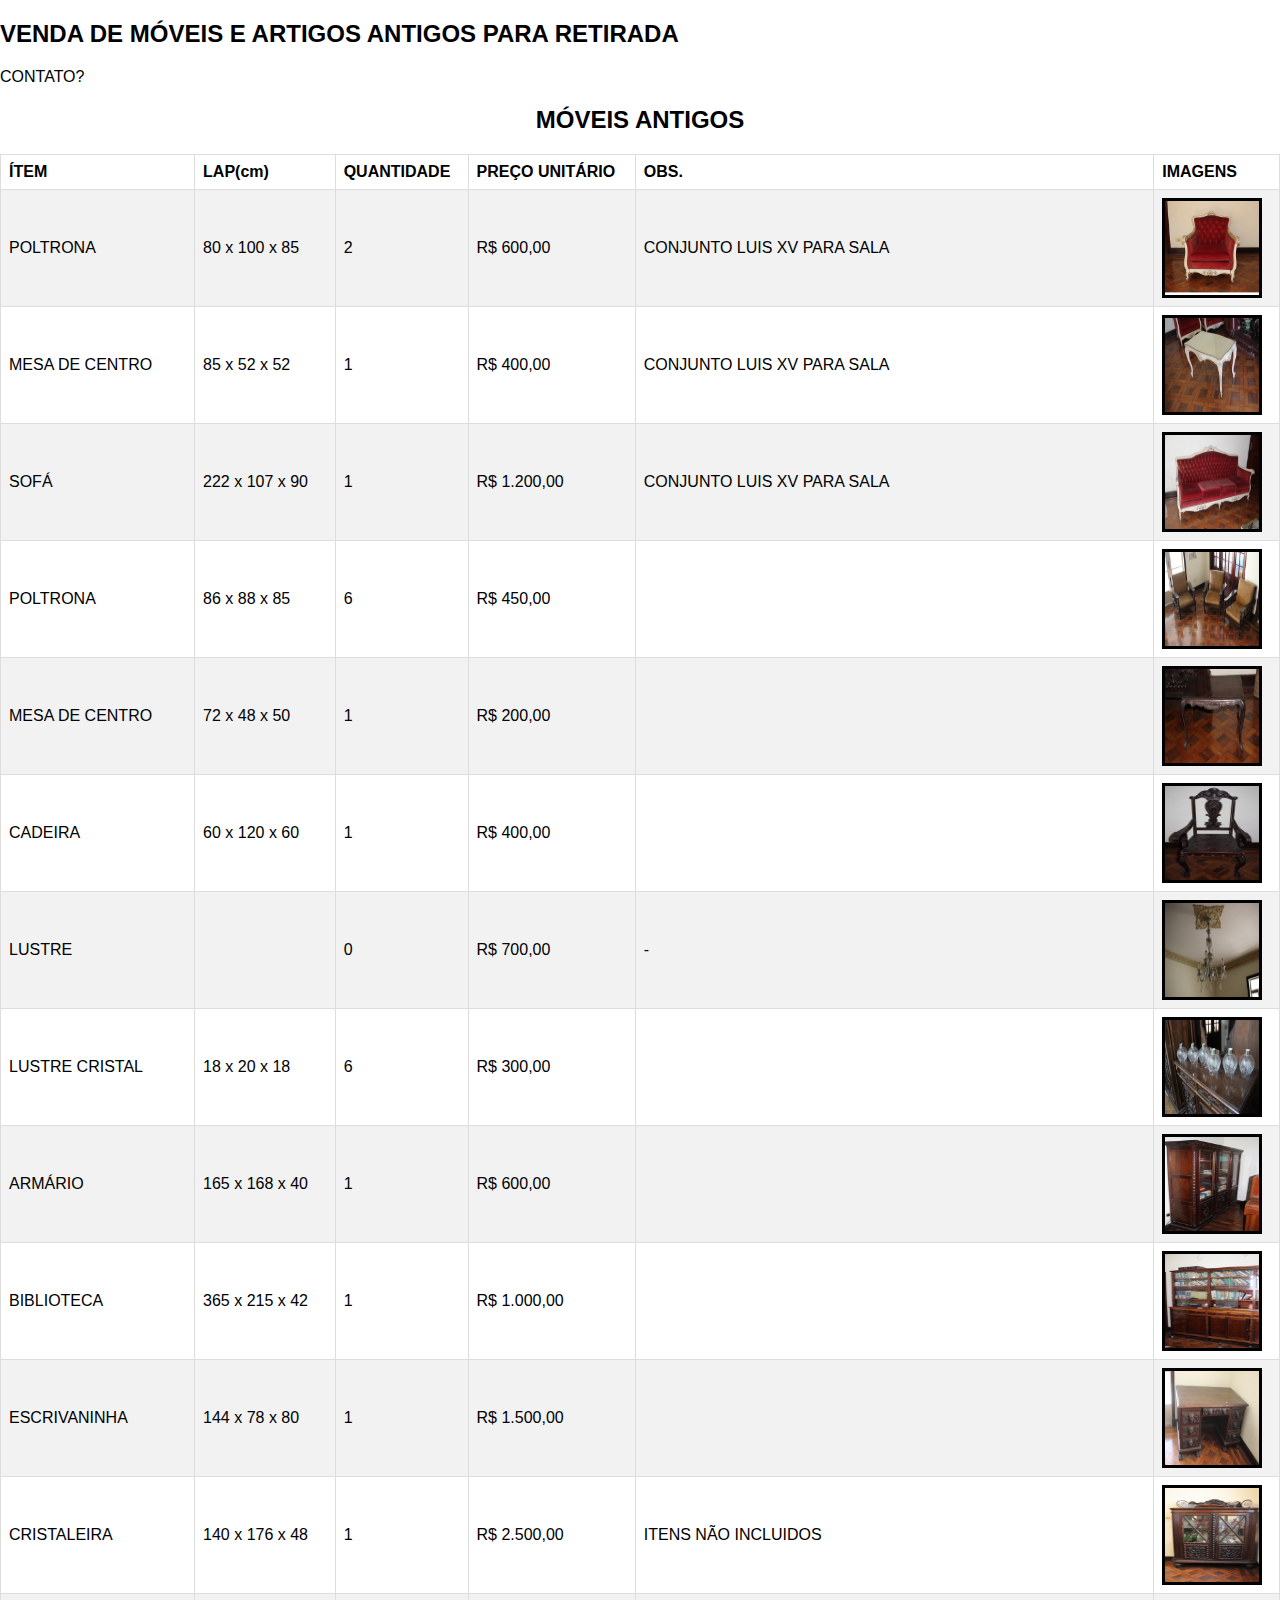
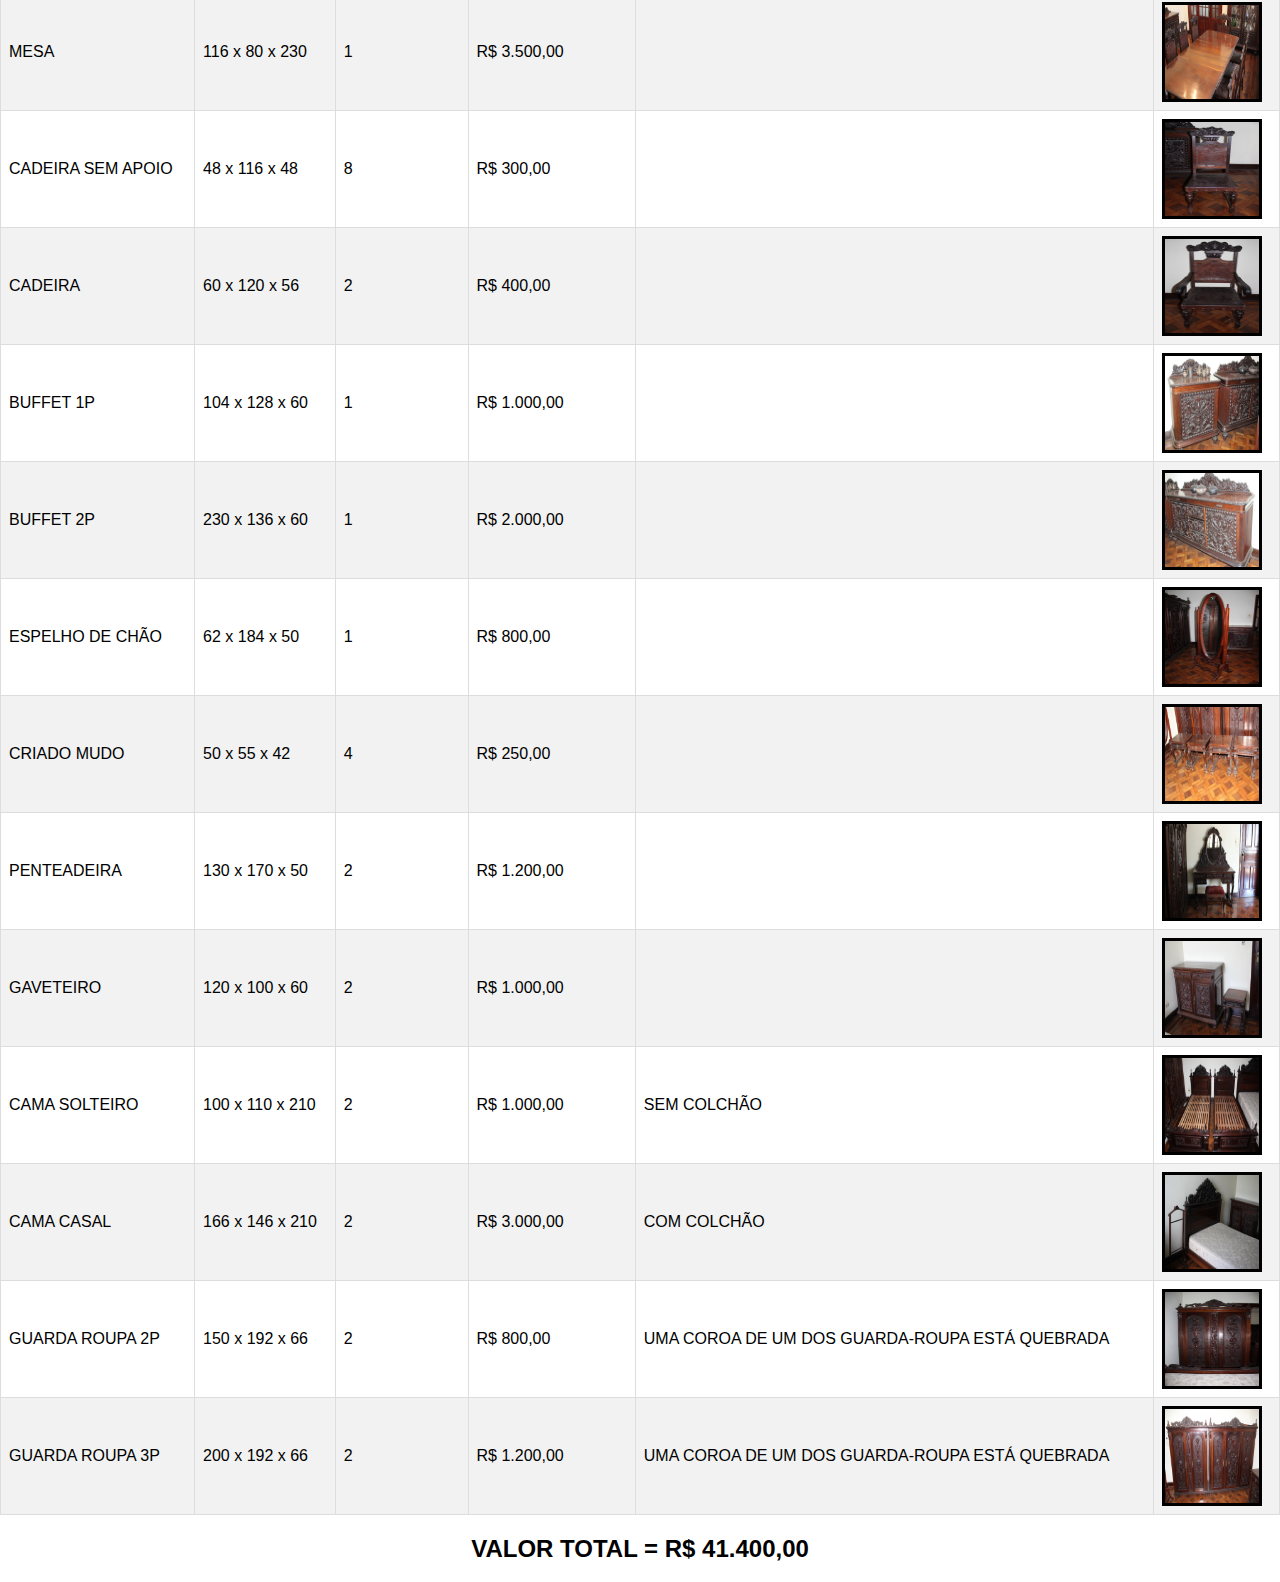
==== index.html @ bab1266e "teste" ====
<!doctype html>
<html lang="pt-BR">
  <head>
    <meta charset="utf-8">
    <meta http-equiv="X-UA-Compatible" content="chrome=1">

<!-- Begin Jekyll SEO tag v2.3.0 -->
<title>Welcome to GitHub Pages | moveis</title>
<meta property="og:title" content="Welcome to GitHub Pages" />
<meta property="og:locale" content="pt_BR" />
<meta name="description" content="venda de moveis antigos" />
<meta property="og:description" content="venda de moveis antigos" />
<link rel="canonical" href="https://site-br.github.io/moveis/" />
<meta property="og:url" content="https://site-br.github.io/moveis/" />
<meta property="og:site_name" content="moveis" />
<script type="application/ld+json">
{"name":"moveis","description":"venda de moveis antigos","author":null,"@type":"WebSite","url":"https://site-br.github.io/moveis/","image":null,"publisher":null,"headline":"Welcome to GitHub Pages","dateModified":null,"datePublished":null,"sameAs":null,"mainEntityOfPage":null,"@context":"http://schema.org"}</script>
<!-- End Jekyll SEO tag -->

    <link rel="stylesheet" href="/moveis/assets/css/style.css">
    <script src="https://ajax.googleapis.com/ajax/libs/jquery/1.7.1/jquery.min.js"></script>
    <script src="/moveis/assets/js/main.js"></script>
    <!--[if lt IE 9]>
      <script src="//html5shiv.googlecode.com/svn/trunk/html5.js"></script>
    <![endif]-->
    <meta name="viewport" content="width=device-width, initial-scale=1, user-scalable=yes">

  </head>
  
        <header>
        <!--h1>moveis</h1-->
        <!--<p>venda de moveis antigos X</p>-->
      </header>
  






<!-- INICIO -->

<style>
table {
    border-collapse: collapse;
    border-spacing: 0;
    width: 100%;
    border: 1px solid #ddd;
}

th, td {
    text-align: left;
    padding: 8px;
}

tr:nth-child(even){background-color: #f2f2f2}
</style>


<style>
body {
  font-family: Verdana, sans-serif;
  margin: 0;
}

* {
  box-sizing: border-box;
}

.row > .column {
  padding: 0 8px;
}

.row:after {
  content: "";
  display: table;
  clear: both;
}

.column {
  float: left;
  width: 25%;
}

/* The Modal (background) */
.modal {
  display: none;
  position: fixed;
  z-index: 1;
  padding-top: 100px;
  left: 0;
  top: 0;
  width: 100%;
  height: 100%;
  overflow: auto;
  background-color: black;
}

/* Modal Content */
.modal-content {
  position: relative;
  background-color: #fefefe;
  margin: auto;
  padding: 0;
  width: 90%;
  max-width: 1200px;
}

/* The Close Button */
.close {
  color: white;
  position: absolute;
  top: 10px;
  right: 25px;
  font-size: 35px;
  font-weight: bold;
}

.close:hover,
.close:focus {
  color: #999;
  text-decoration: none;
  cursor: pointer;
}

.mySlides {
  display: none;
}

.cursor {
  cursor: pointer
}

/* Next & previous buttons */
.prev,
.next {
  cursor: pointer;
  position: absolute;
  top: 50%;
  width: auto;
  padding: 16px;
  margin-top: -50px;
  color: white;
  font-weight: bold;
  font-size: 20px;
  transition: 0.6s ease;
  border-radius: 0 3px 3px 0;
  user-select: none;
  -webkit-user-select: none;
}

/* Position the "next button" to the right */
.next {
  right: 0;
  border-radius: 3px 0 0 3px;
}

/* On hover, add a black background color with a little bit see-through */
.prev:hover,
.next:hover {
  background-color: rgba(0, 0, 0, 0.8);
}

/* Number text (1/3 etc) */
.numbertext {
  color: #f2f2f2;
  font-size: 12px;
  padding: 8px 12px;
  position: absolute;
  top: 0;
}

img {
  margin-bottom: -4px;
}

.caption-container {
  text-align: center;
  background-color: black;
  padding: 2px 16px;
  color: white;
}

.demo {
  opacity: 0.6;
}

.active,
.demo:hover {
  opacity: 1;
}

img.hover-shadow {
  transition: 0.3s
}

.hover-shadow:hover {
  box-shadow: 0 4px 8px 0 rgba(0, 0, 0, 0.2), 0 6px 20px 0 rgba(0, 0, 0, 0.19)
}
</style>




<!-- PARA CARREGAR SCRIPT JS AO CARREGAR -->
<script>
function loadJS(src, callback) {
    var s = document.createElement('script');
    s.src = src;
    s.async = true;
    s.onreadystatechange = s.onload = function() {
        var state = s.readyState;
        if (!callback.done && (!state || /loaded|complete/.test(state))) {
            callback.done = true;
            callback();
        }
    };
    document.getElementsByTagName('head')[0].appendChild(s);
}
loadJS('moveis.js', function() { 
    // put your code here to run after script is loaded
});
</script>
<!-- FIM -->



    <!--[if !IE]><script>fixScale(document);</script><![endif]-->

    

</html>
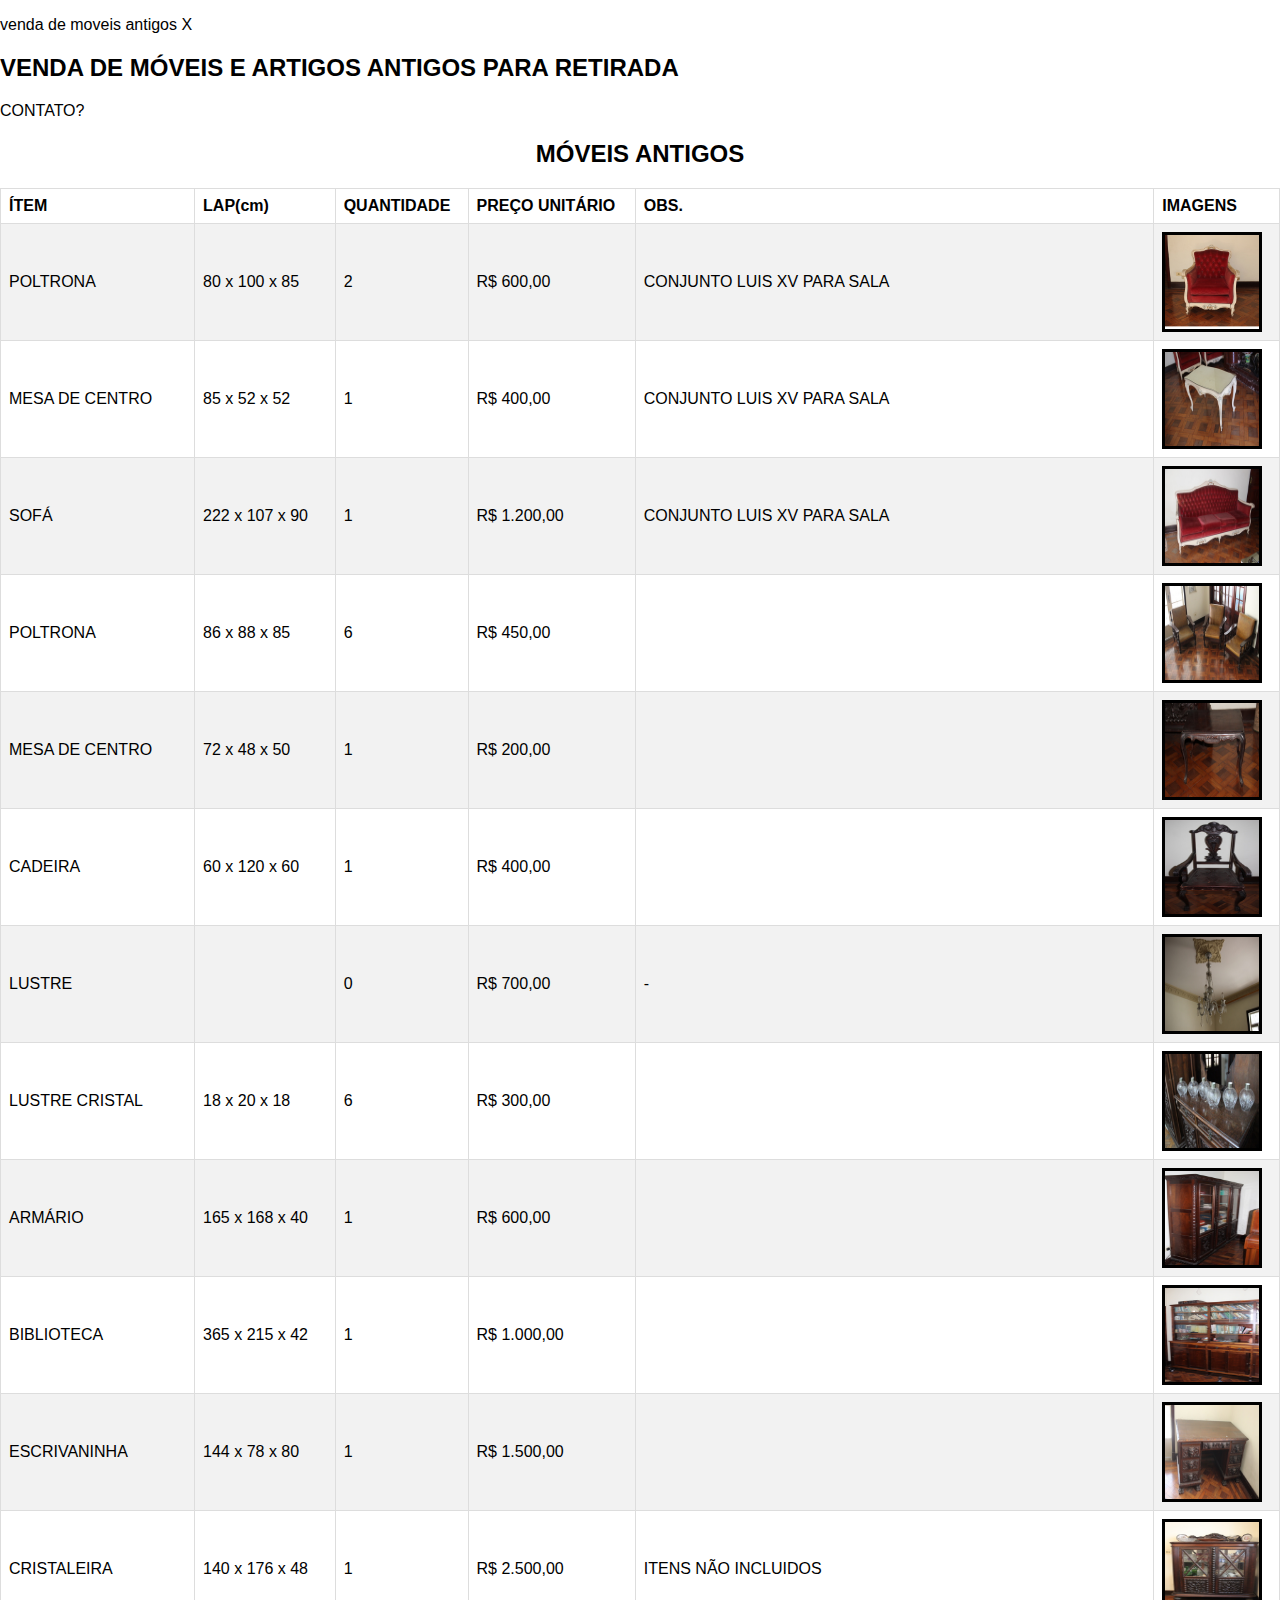
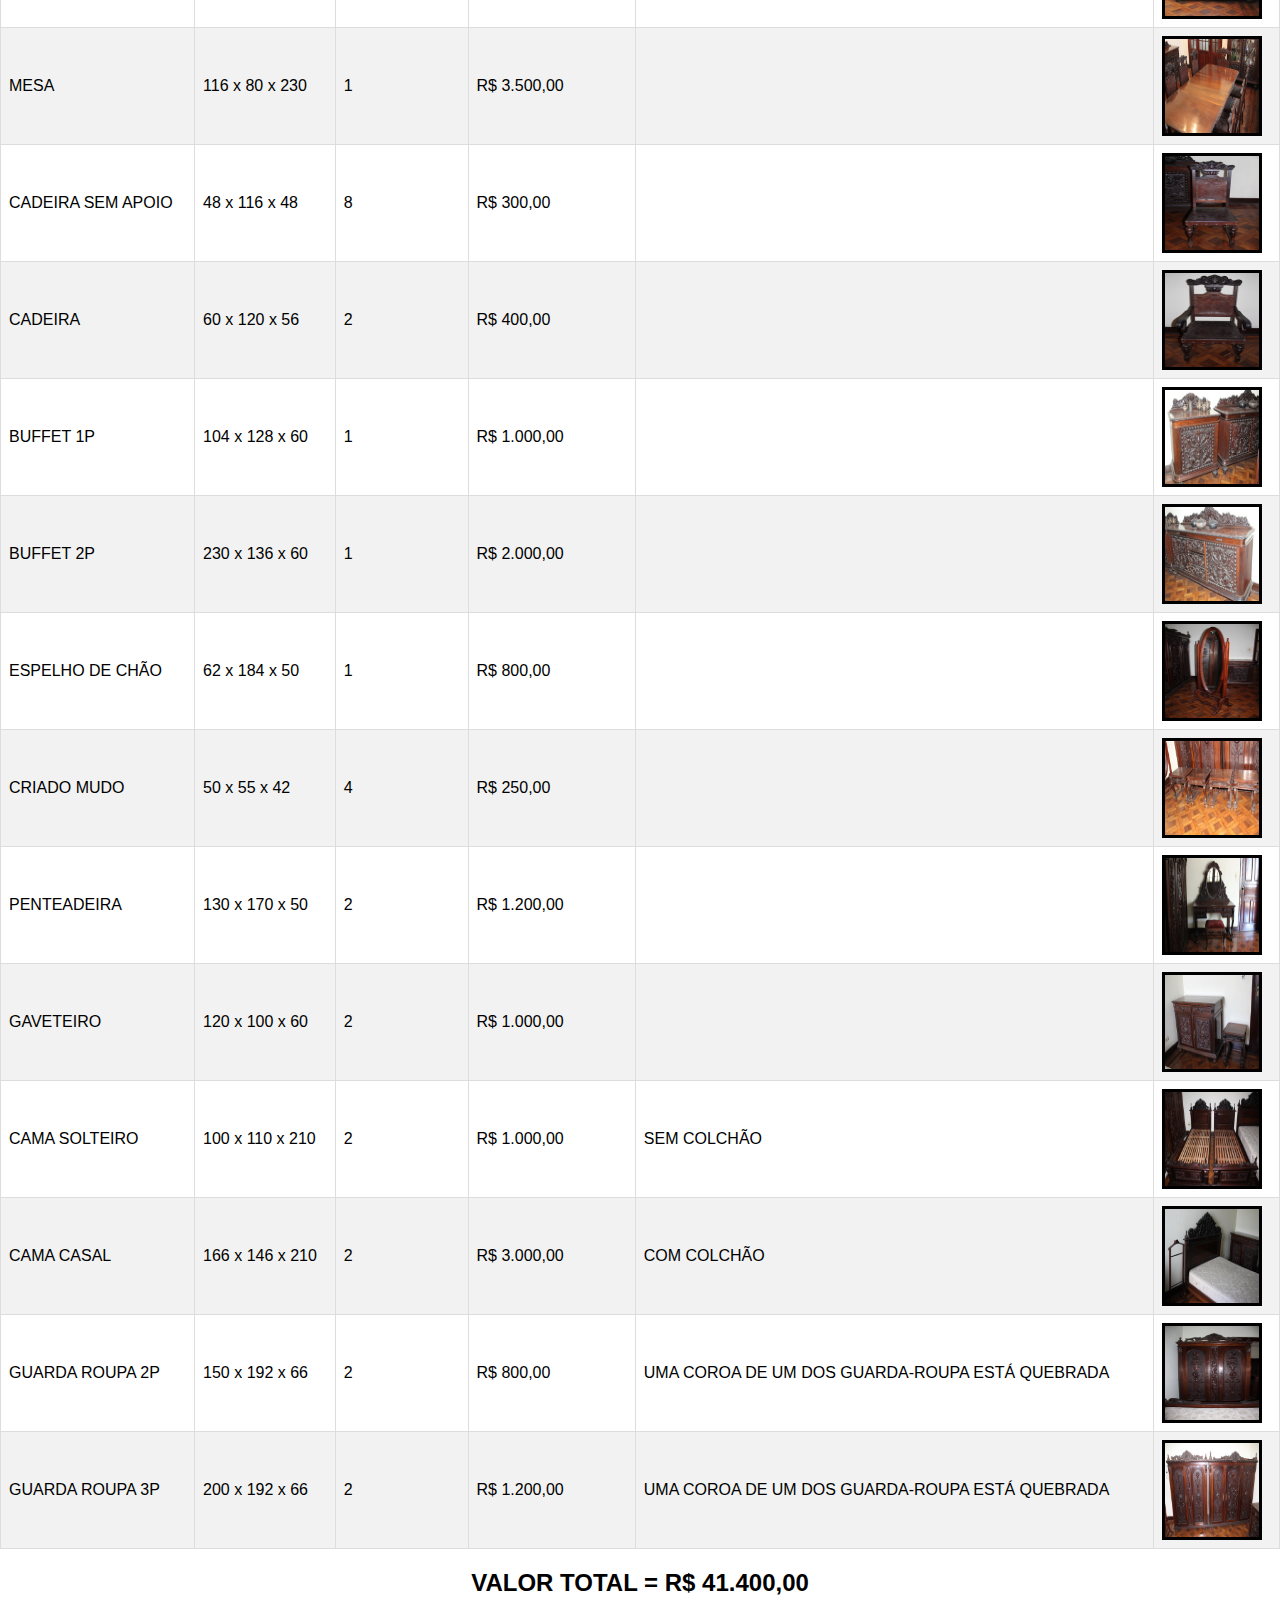
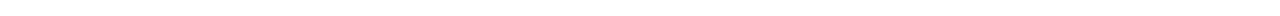
==== commit ccc8f717: "teste" ====
--- a/index.html
+++ b/index.html
@@ -27,10 +27,10 @@
 
   </head>
   
-        <header>
+     <header>
         <!--h1>moveis</h1-->
-        <!--<p>venda de moveis antigos X</p>-->
-      </header>
+        <p>venda de moveis antigos X</p>
+     </header>
   
 
 
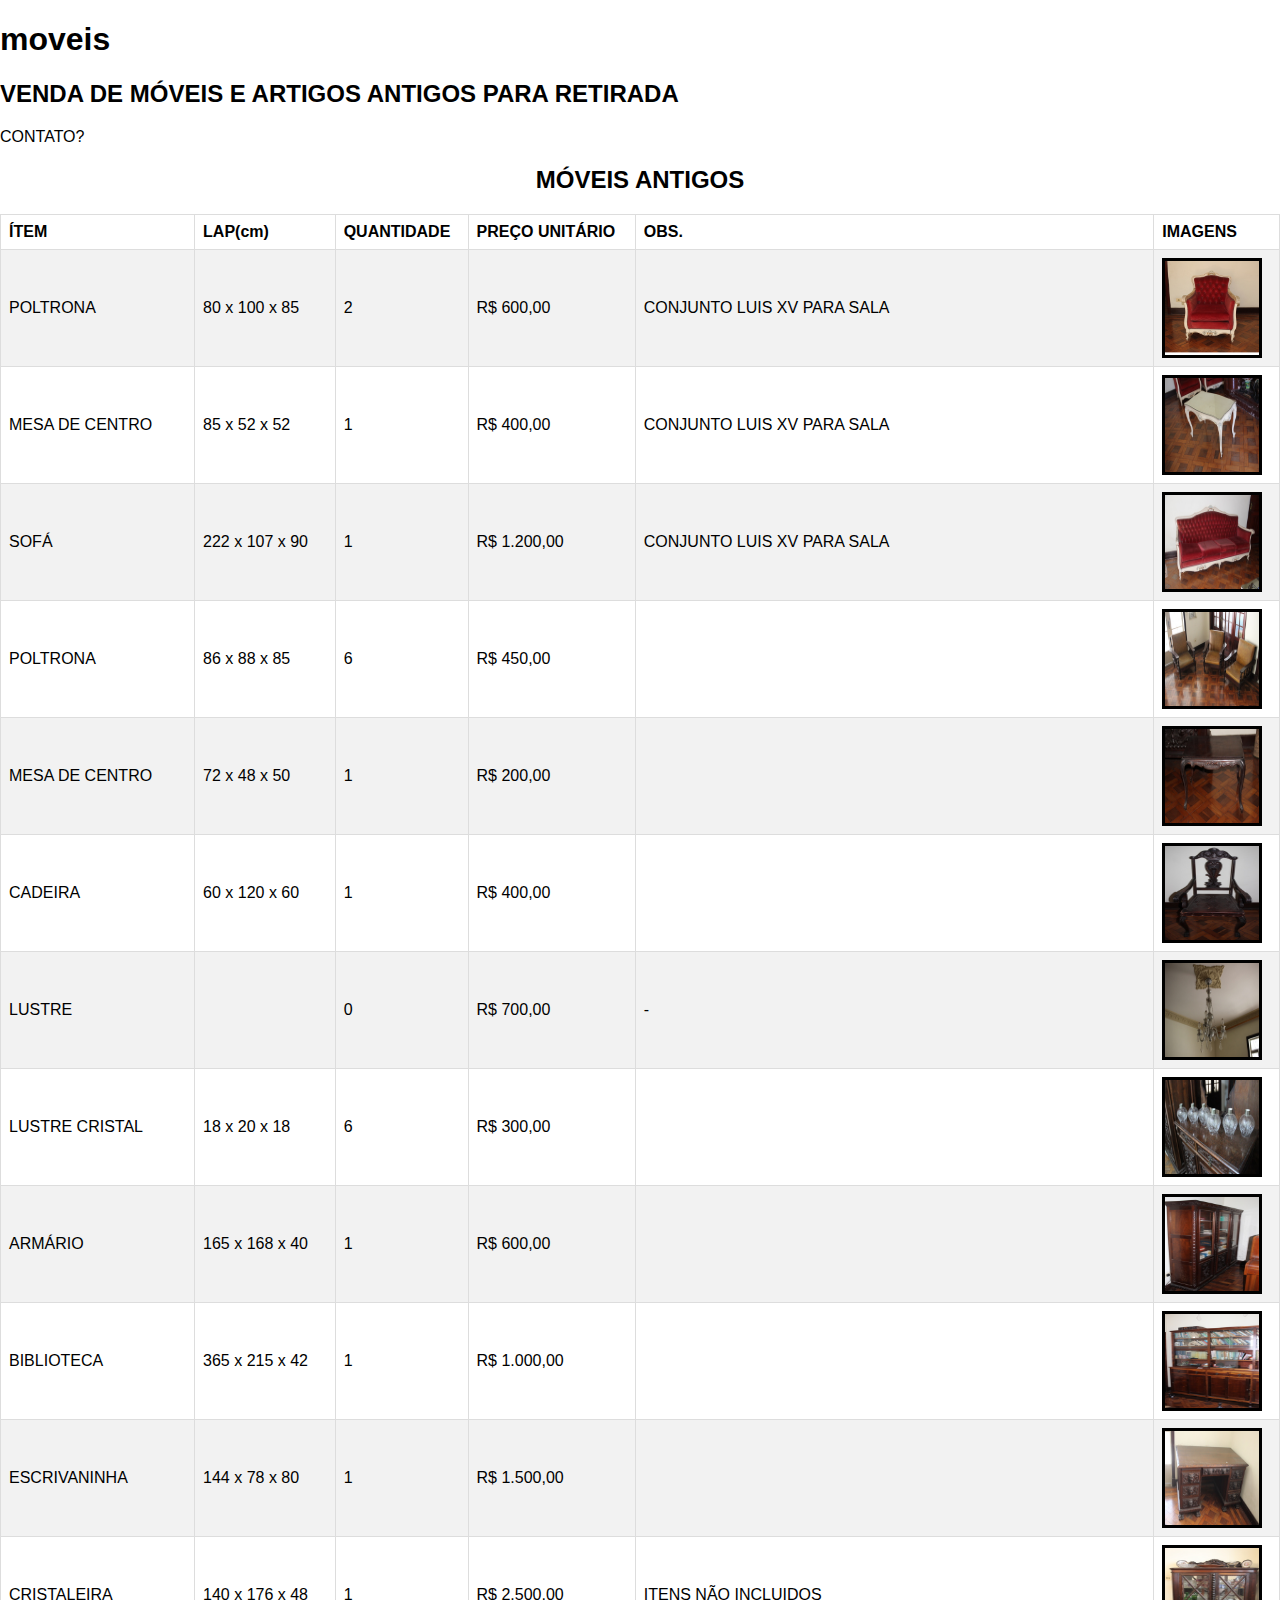
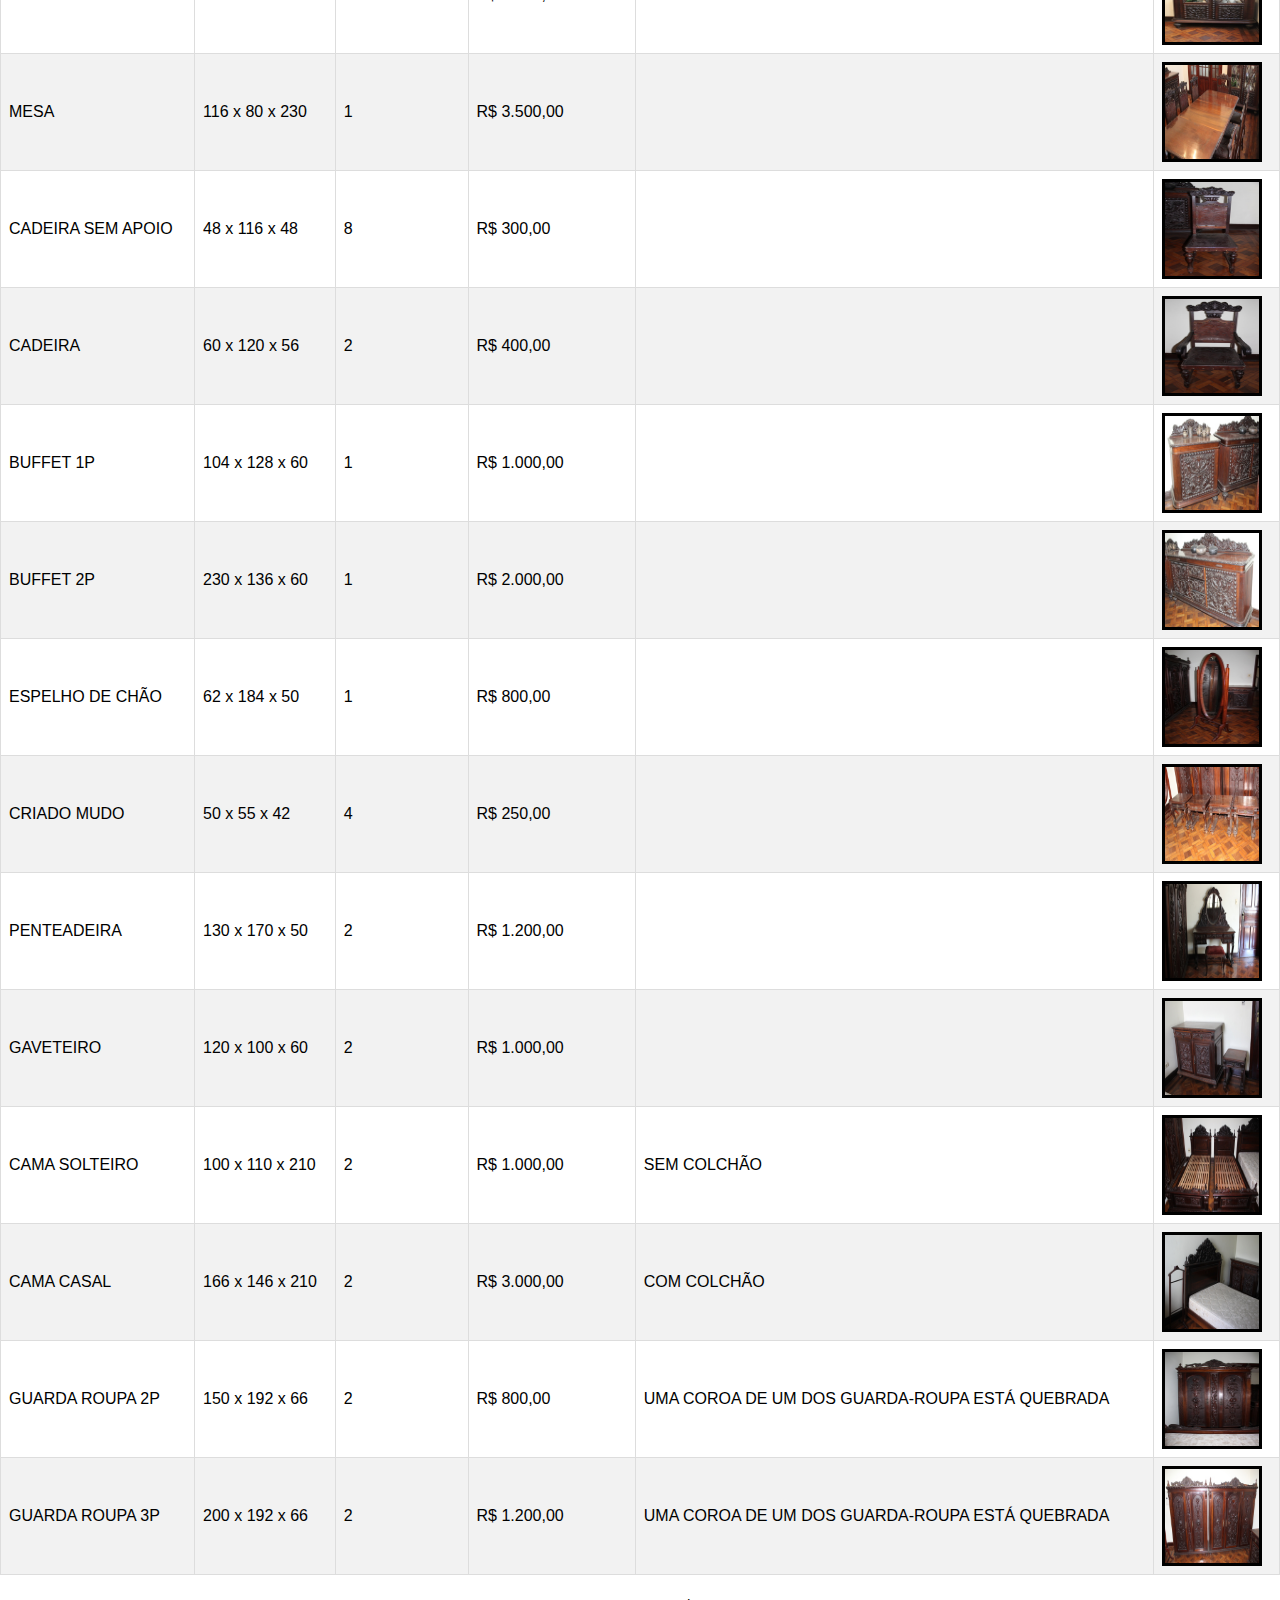
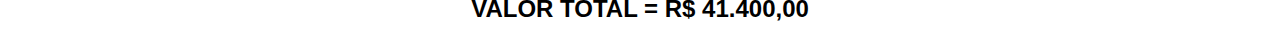
==== commit de31e4c1: "teste" ====
--- a/index.html
+++ b/index.html
@@ -28,8 +28,7 @@
   </head>
   
      <header>
-        <!--h1>moveis</h1-->
-        <p>venda de moveis antigos X</p>
+        <h1>moveis</h1>
      </header>
   
 
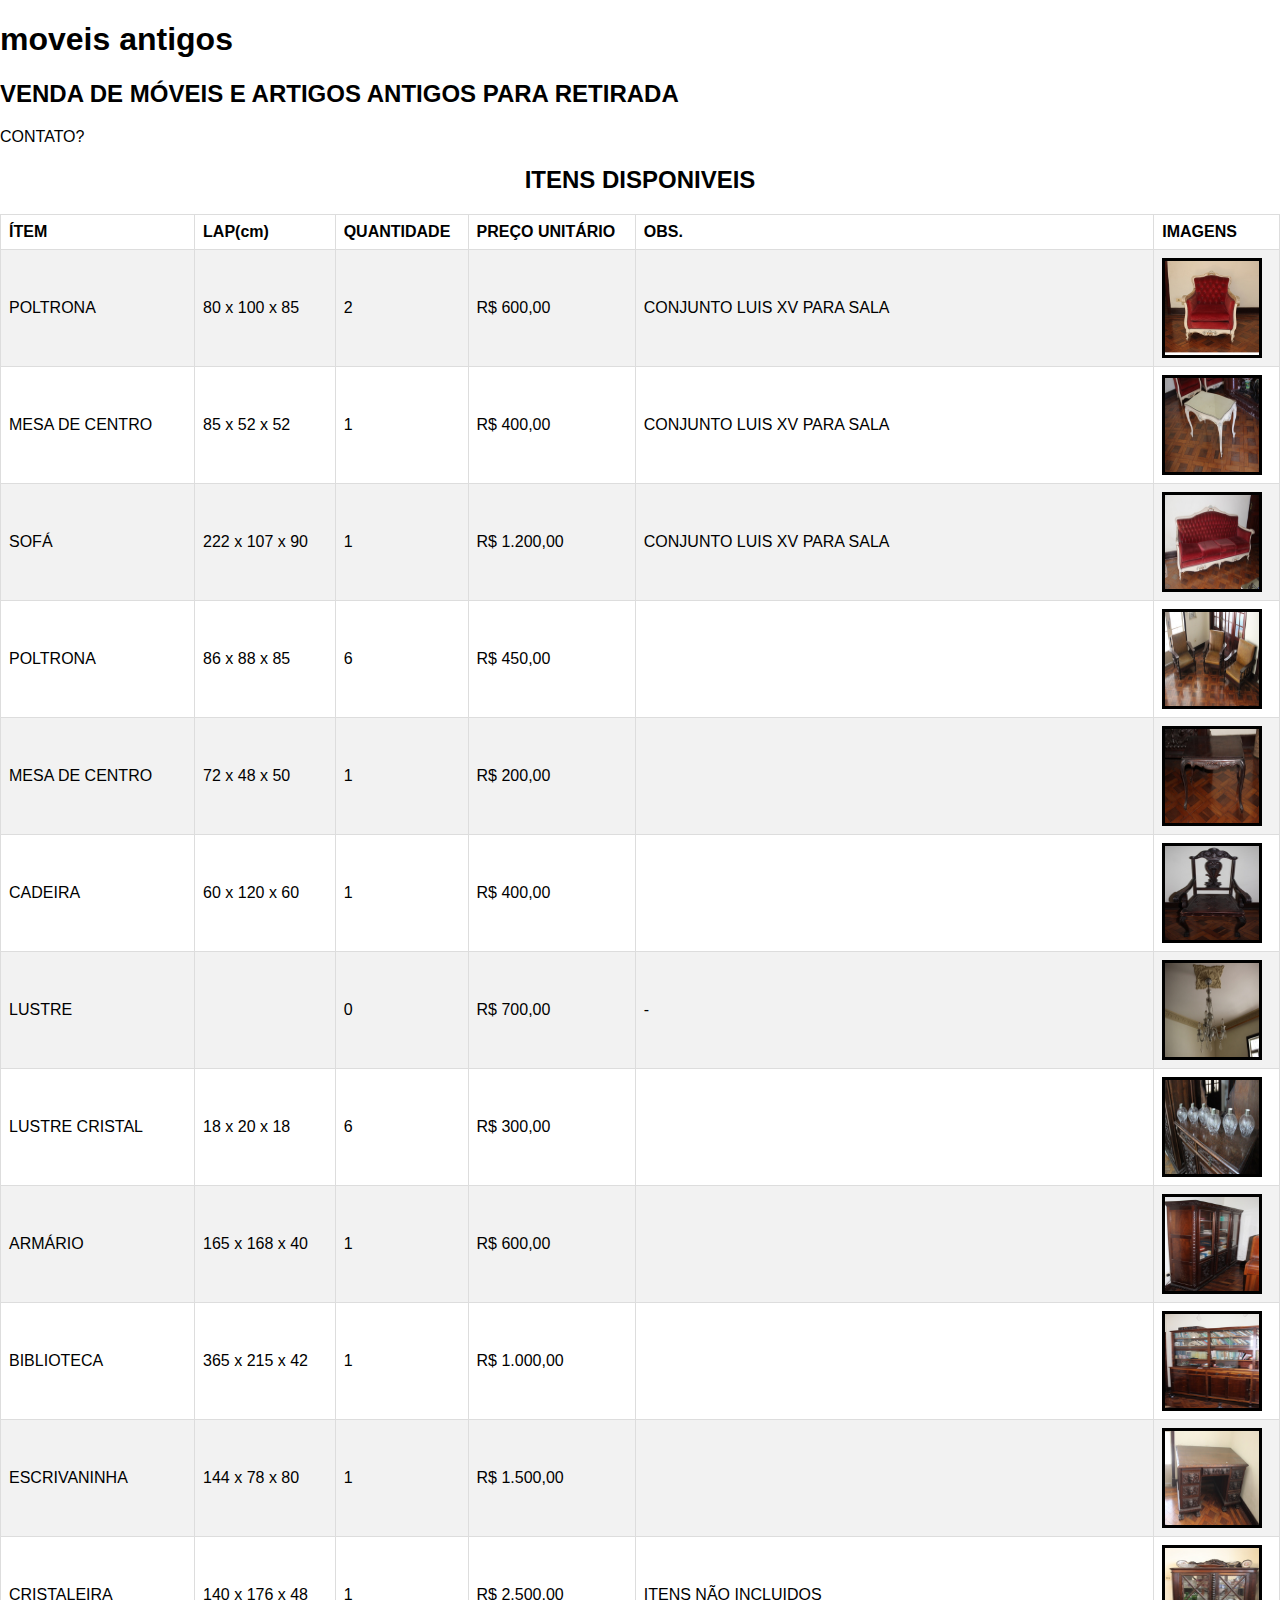
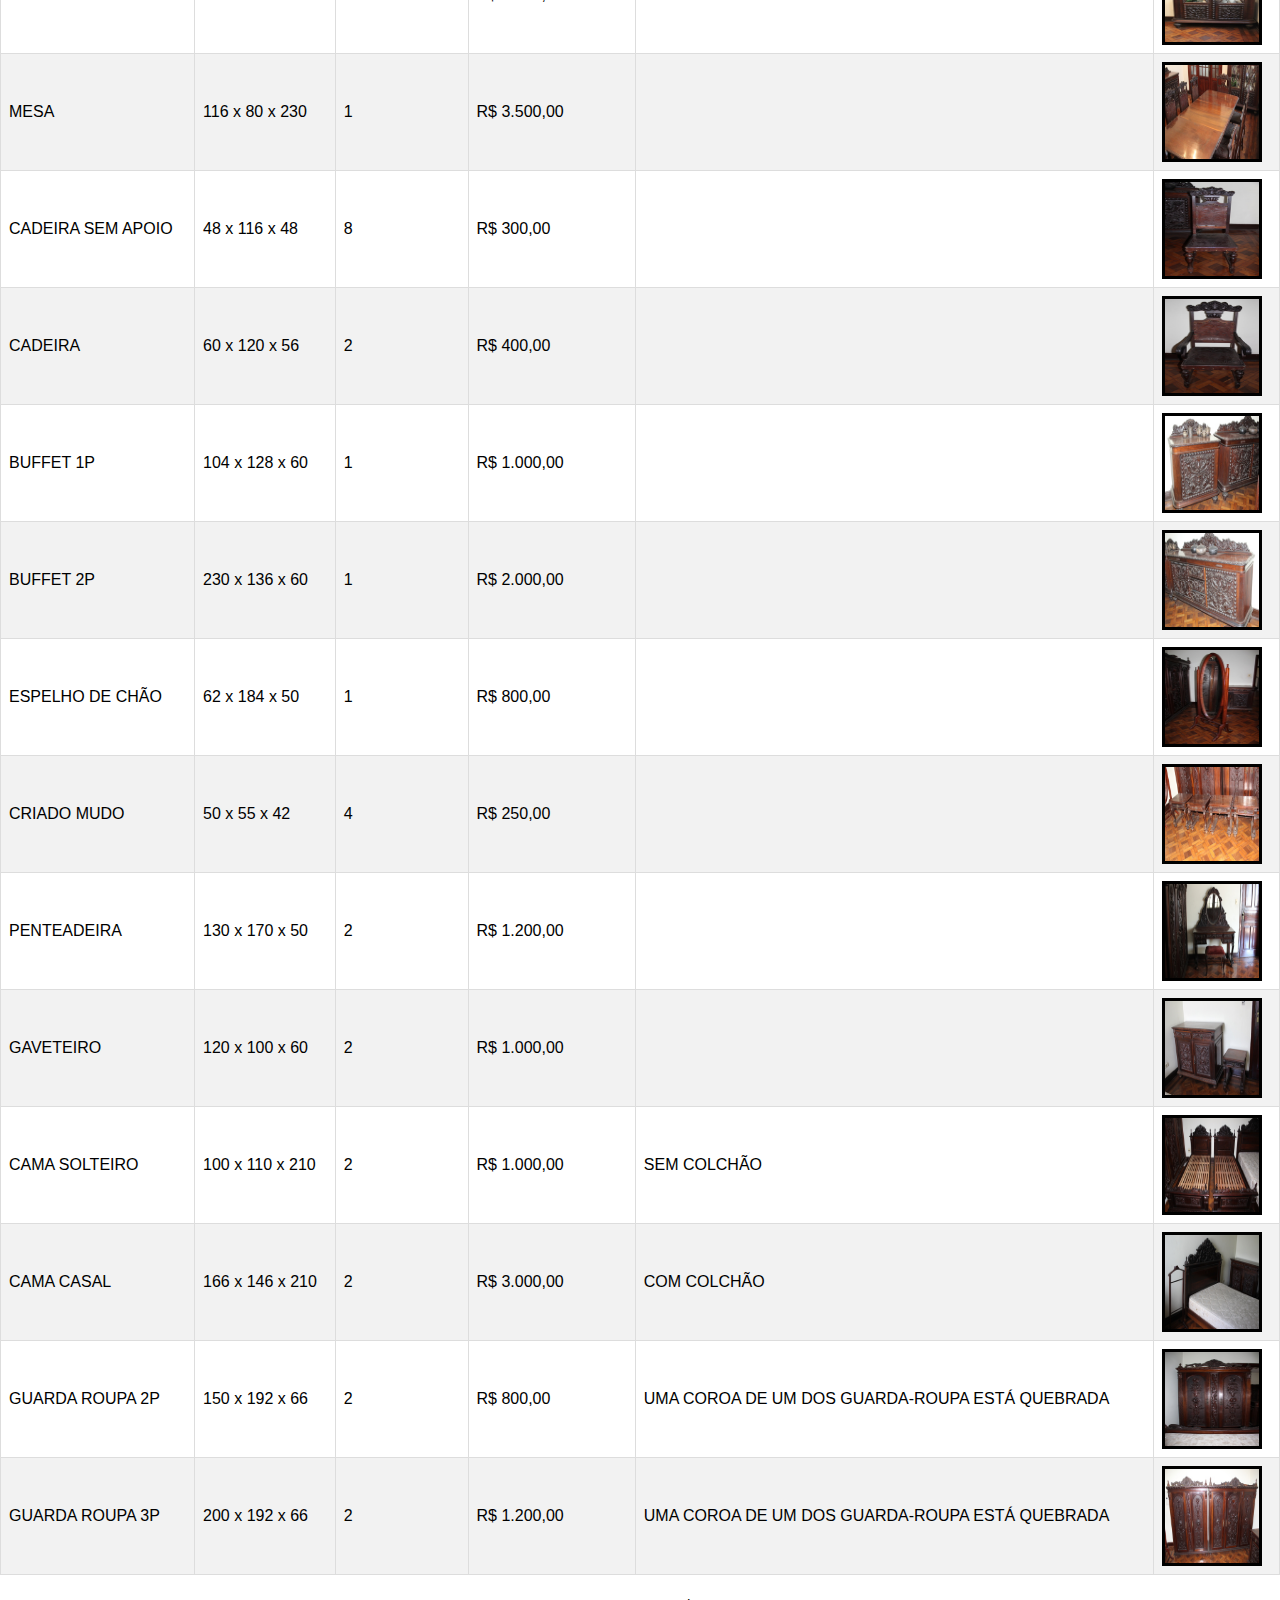
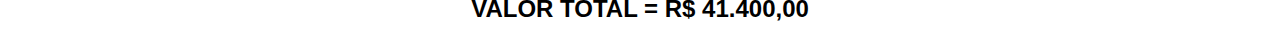
==== commit 3c072918: "teste" ====
--- a/index.html
+++ b/index.html
@@ -28,7 +28,7 @@
   </head>
   
      <header>
-        <h1>moveis</h1>
+        <h1>moveis antigos</h1>
      </header>
   
 
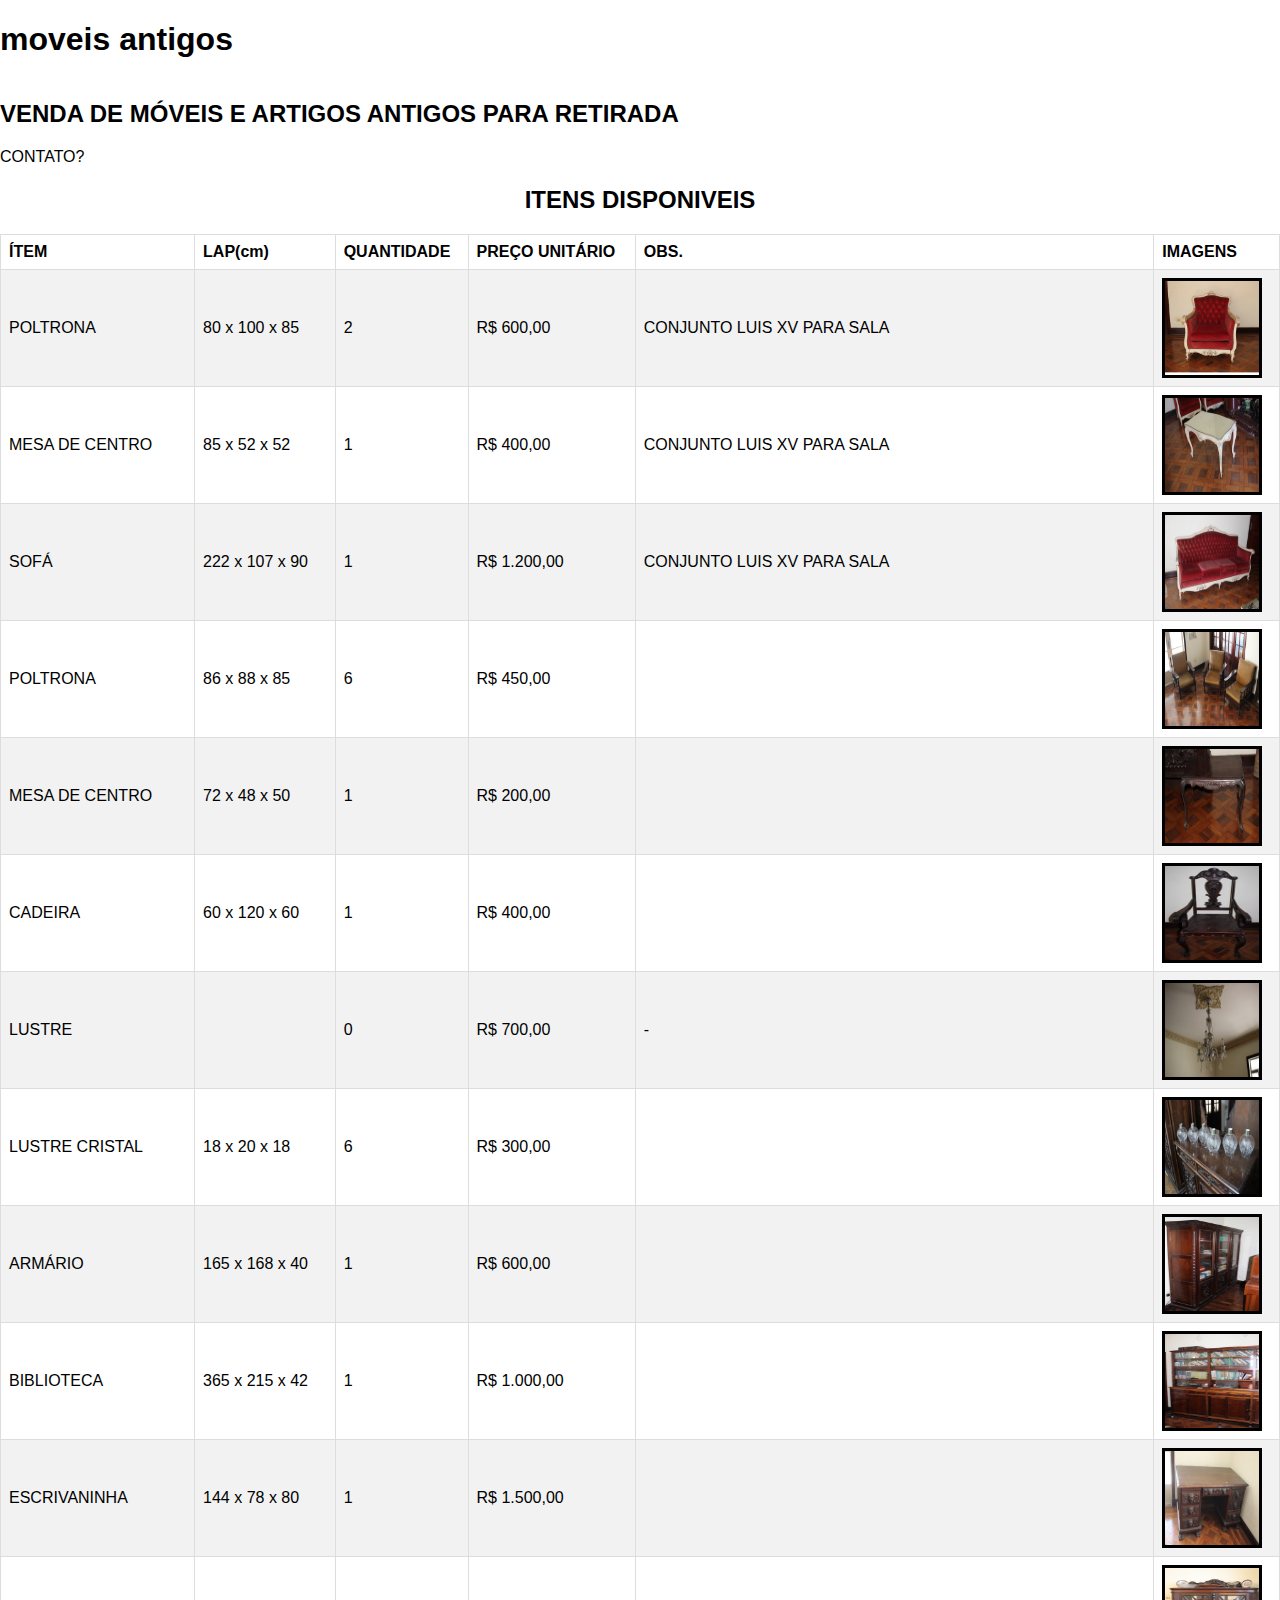
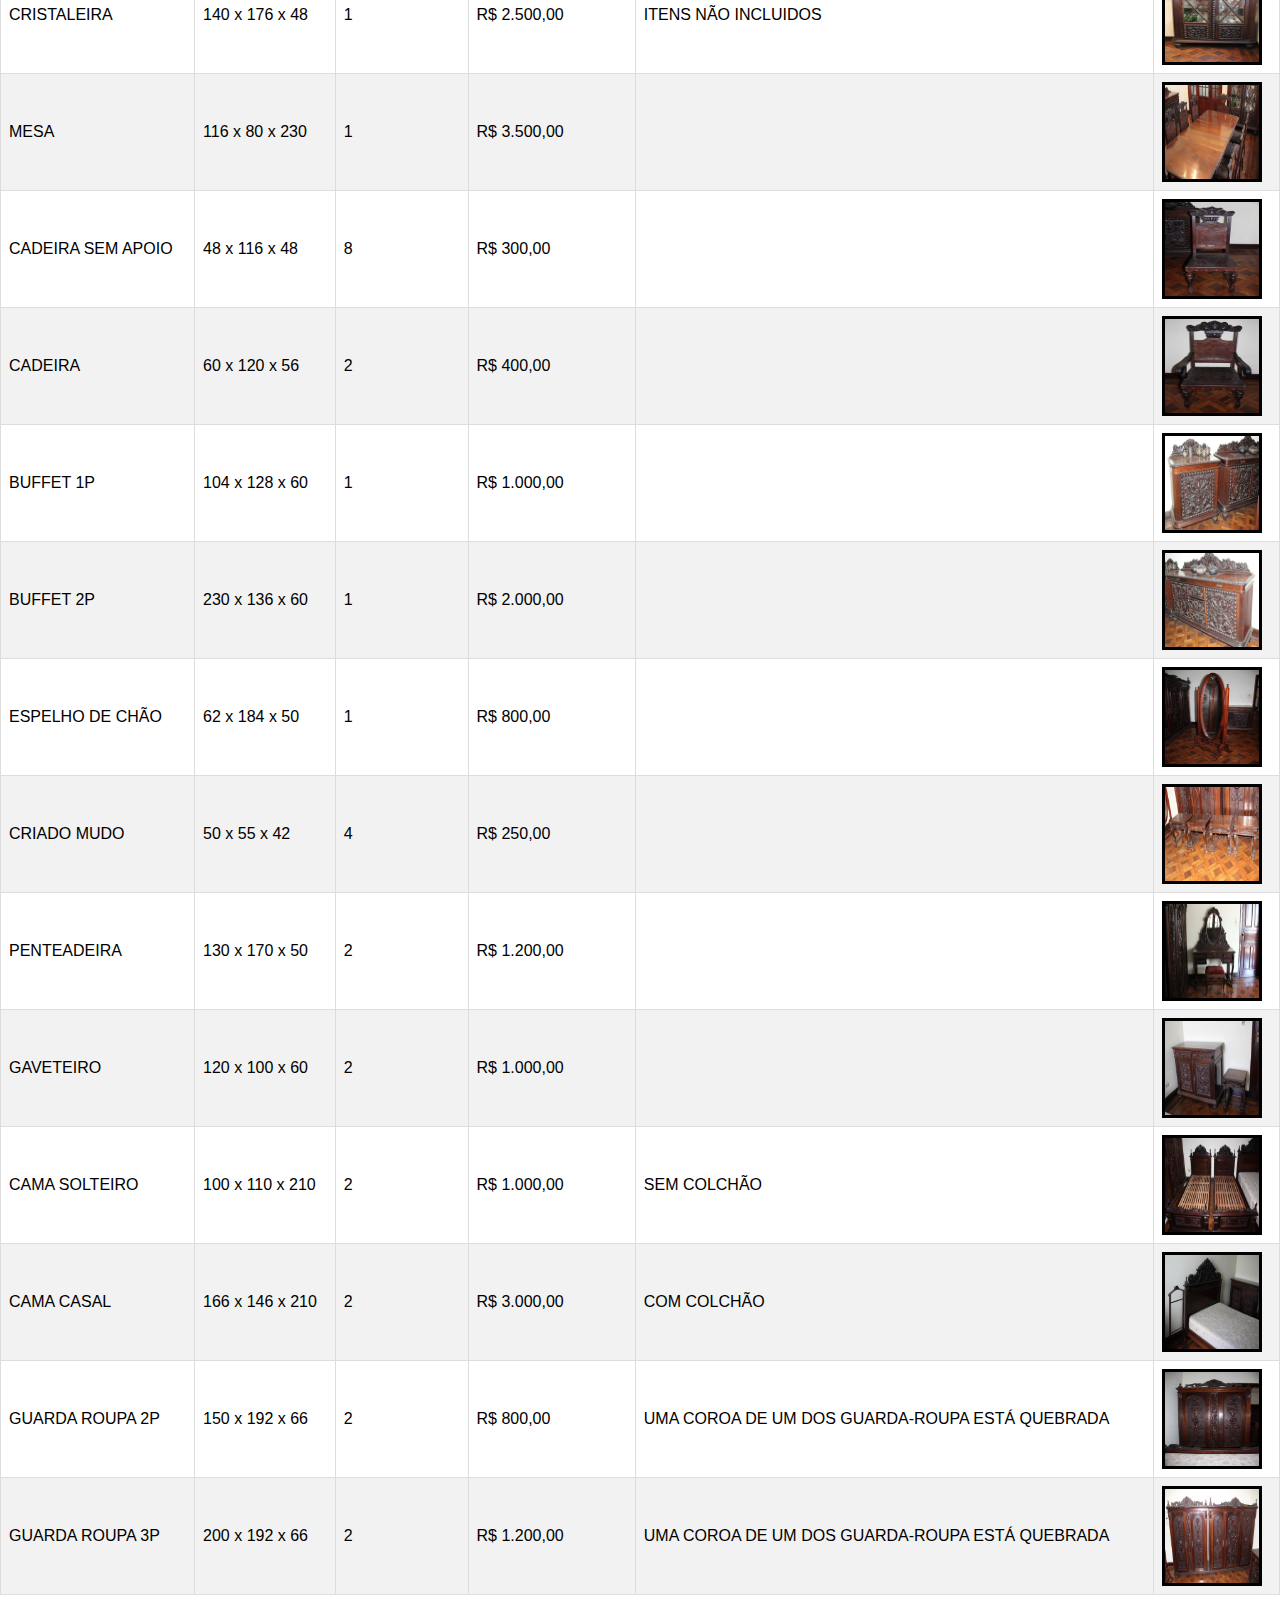
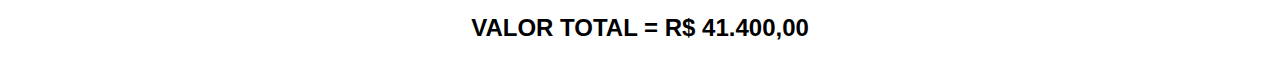
==== commit 90ed7806: "teste" ====
--- a/index.html
+++ b/index.html
@@ -109,8 +109,8 @@
 .close {
   color: white;
   position: absolute;
-  top: 10px;
-  right: 25px;
+  top: 5%;
+  right: 5%;
   font-size: 35px;
   font-weight: bold;
 }
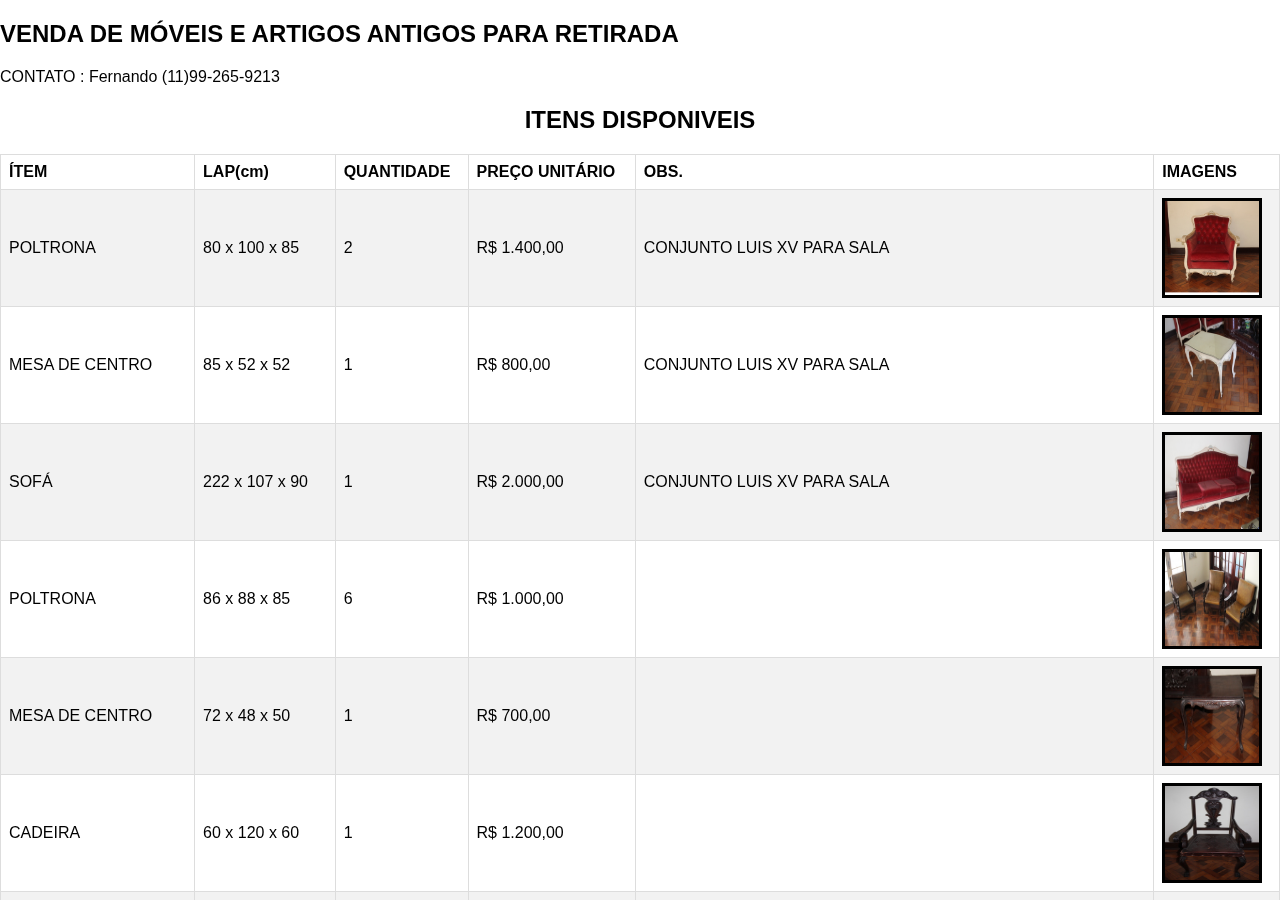
==== commit e8461760: "teste" ====
--- a/index.html
+++ b/index.html
@@ -1,231 +1,17 @@
-<!doctype html>
-<html lang="pt-BR">
-  <head>
-    <meta charset="utf-8">
-    <meta http-equiv="X-UA-Compatible" content="chrome=1">
+<!DOCTYPE html>
+<meta charset="UTF-8"> 
+<html>
+<head>
+   <!-- HTML meta refresh URL redirection -->
+<!--   <meta 	http-equiv="refresh"
+		charset="UTF-8"
+		content="0; url=http://www.prefeitura.sp.gov.br/cidade/secretarias/transportes/acesso_a_informacao/index.php?p=227570">
+-->
+</head>
+<body>
 
-<!-- Begin Jekyll SEO tag v2.3.0 -->
-<title>Welcome to GitHub Pages | moveis</title>
-<meta property="og:title" content="Welcome to GitHub Pages" />
-<meta property="og:locale" content="pt_BR" />
-<meta name="description" content="venda de moveis antigos" />
-<meta property="og:description" content="venda de moveis antigos" />
-<link rel="canonical" href="https://site-br.github.io/moveis/" />
-<meta property="og:url" content="https://site-br.github.io/moveis/" />
-<meta property="og:site_name" content="moveis" />
-<script type="application/ld+json">
-{"name":"moveis","description":"venda de moveis antigos","author":null,"@type":"WebSite","url":"https://site-br.github.io/moveis/","image":null,"publisher":null,"headline":"Welcome to GitHub Pages","dateModified":null,"datePublished":null,"sameAs":null,"mainEntityOfPage":null,"@context":"http://schema.org"}</script>
-<!-- End Jekyll SEO tag -->
+	<iframe src="m.html" style="position:fixed; top:0px; left:0px; bottom:0px; right:0px; width:100%; height:100%; border:none; margin:0; padding:0; overflow:hidden; z-index:999999;">
+	</iframe>
 
-    <link rel="stylesheet" href="/moveis/assets/css/style.css">
-    <script src="https://ajax.googleapis.com/ajax/libs/jquery/1.7.1/jquery.min.js"></script>
-    <script src="/moveis/assets/js/main.js"></script>
-    <!--[if lt IE 9]>
-      <script src="//html5shiv.googlecode.com/svn/trunk/html5.js"></script>
-    <![endif]-->
-    <meta name="viewport" content="width=device-width, initial-scale=1, user-scalable=yes">
-
-  </head>
-  
-     <header>
-        <h1>moveis antigos</h1>
-     </header>
-  
-
-
-
-
-
-
-<!-- INICIO -->
-
-<style>
-table {
-    border-collapse: collapse;
-    border-spacing: 0;
-    width: 100%;
-    border: 1px solid #ddd;
-}
-
-th, td {
-    text-align: left;
-    padding: 8px;
-}
-
-tr:nth-child(even){background-color: #f2f2f2}
-</style>
-
-
-<style>
-body {
-  font-family: Verdana, sans-serif;
-  margin: 0;
-}
-
-* {
-  box-sizing: border-box;
-}
-
-.row > .column {
-  padding: 0 8px;
-}
-
-.row:after {
-  content: "";
-  display: table;
-  clear: both;
-}
-
-.column {
-  float: left;
-  width: 25%;
-}
-
-/* The Modal (background) */
-.modal {
-  display: none;
-  position: fixed;
-  z-index: 1;
-  padding-top: 100px;
-  left: 0;
-  top: 0;
-  width: 100%;
-  height: 100%;
-  overflow: auto;
-  background-color: black;
-}
-
-/* Modal Content */
-.modal-content {
-  position: relative;
-  background-color: #fefefe;
-  margin: auto;
-  padding: 0;
-  width: 90%;
-  max-width: 1200px;
-}
-
-/* The Close Button */
-.close {
-  color: white;
-  position: absolute;
-  top: 5%;
-  right: 5%;
-  font-size: 35px;
-  font-weight: bold;
-}
-
-.close:hover,
-.close:focus {
-  color: #999;
-  text-decoration: none;
-  cursor: pointer;
-}
-
-.mySlides {
-  display: none;
-}
-
-.cursor {
-  cursor: pointer
-}
-
-/* Next & previous buttons */
-.prev,
-.next {
-  cursor: pointer;
-  position: absolute;
-  top: 50%;
-  width: auto;
-  padding: 16px;
-  margin-top: -50px;
-  color: white;
-  font-weight: bold;
-  font-size: 20px;
-  transition: 0.6s ease;
-  border-radius: 0 3px 3px 0;
-  user-select: none;
-  -webkit-user-select: none;
-}
-
-/* Position the "next button" to the right */
-.next {
-  right: 0;
-  border-radius: 3px 0 0 3px;
-}
-
-/* On hover, add a black background color with a little bit see-through */
-.prev:hover,
-.next:hover {
-  background-color: rgba(0, 0, 0, 0.8);
-}
-
-/* Number text (1/3 etc) */
-.numbertext {
-  color: #f2f2f2;
-  font-size: 12px;
-  padding: 8px 12px;
-  position: absolute;
-  top: 0;
-}
-
-img {
-  margin-bottom: -4px;
-}
-
-.caption-container {
-  text-align: center;
-  background-color: black;
-  padding: 2px 16px;
-  color: white;
-}
-
-.demo {
-  opacity: 0.6;
-}
-
-.active,
-.demo:hover {
-  opacity: 1;
-}
-
-img.hover-shadow {
-  transition: 0.3s
-}
-
-.hover-shadow:hover {
-  box-shadow: 0 4px 8px 0 rgba(0, 0, 0, 0.2), 0 6px 20px 0 rgba(0, 0, 0, 0.19)
-}
-</style>
-
-
-
-
-<!-- PARA CARREGAR SCRIPT JS AO CARREGAR -->
-<script>
-function loadJS(src, callback) {
-    var s = document.createElement('script');
-    s.src = src;
-    s.async = true;
-    s.onreadystatechange = s.onload = function() {
-        var state = s.readyState;
-        if (!callback.done && (!state || /loaded|complete/.test(state))) {
-            callback.done = true;
-            callback();
-        }
-    };
-    document.getElementsByTagName('head')[0].appendChild(s);
-}
-loadJS('moveis.js', function() { 
-    // put your code here to run after script is loaded
-});
-</script>
-<!-- FIM -->
-
-
-
-    <!--[if !IE]><script>fixScale(document);</script><![endif]-->
-
-    
-
+</body>
 </html>
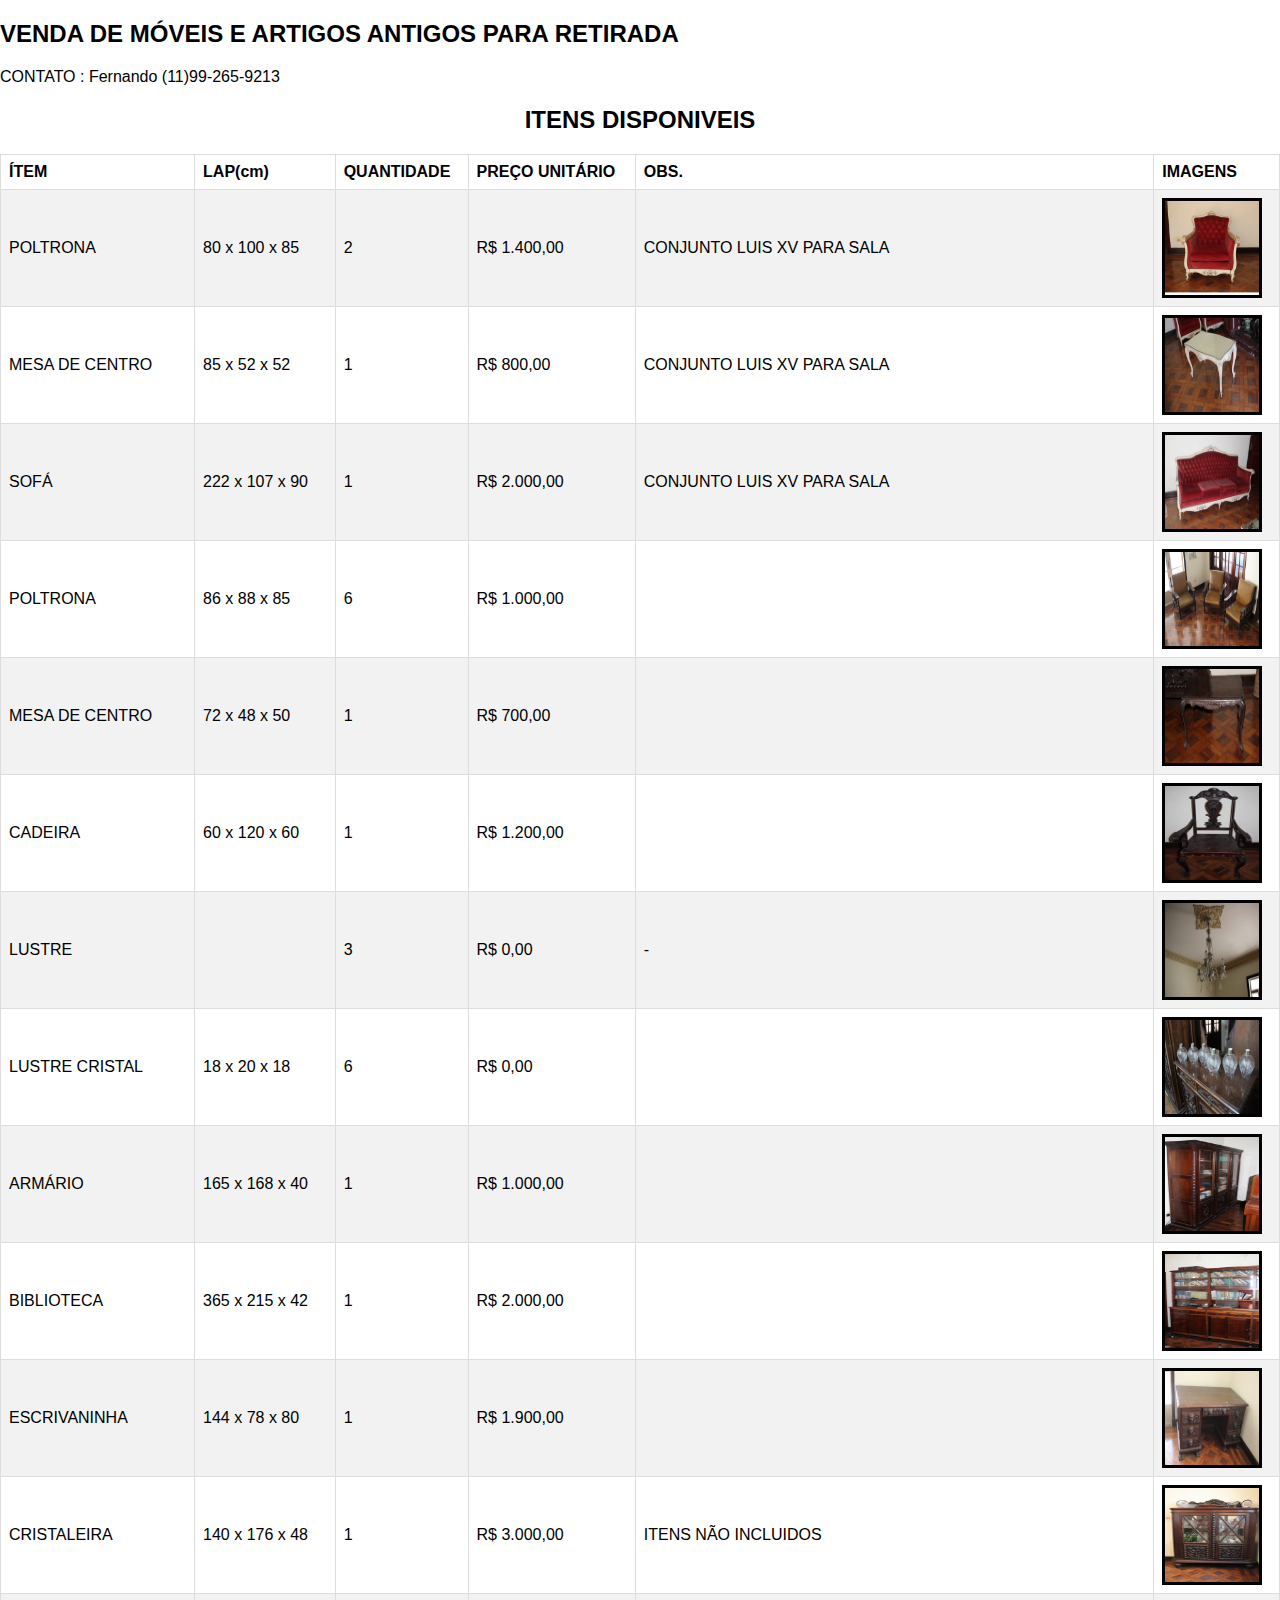
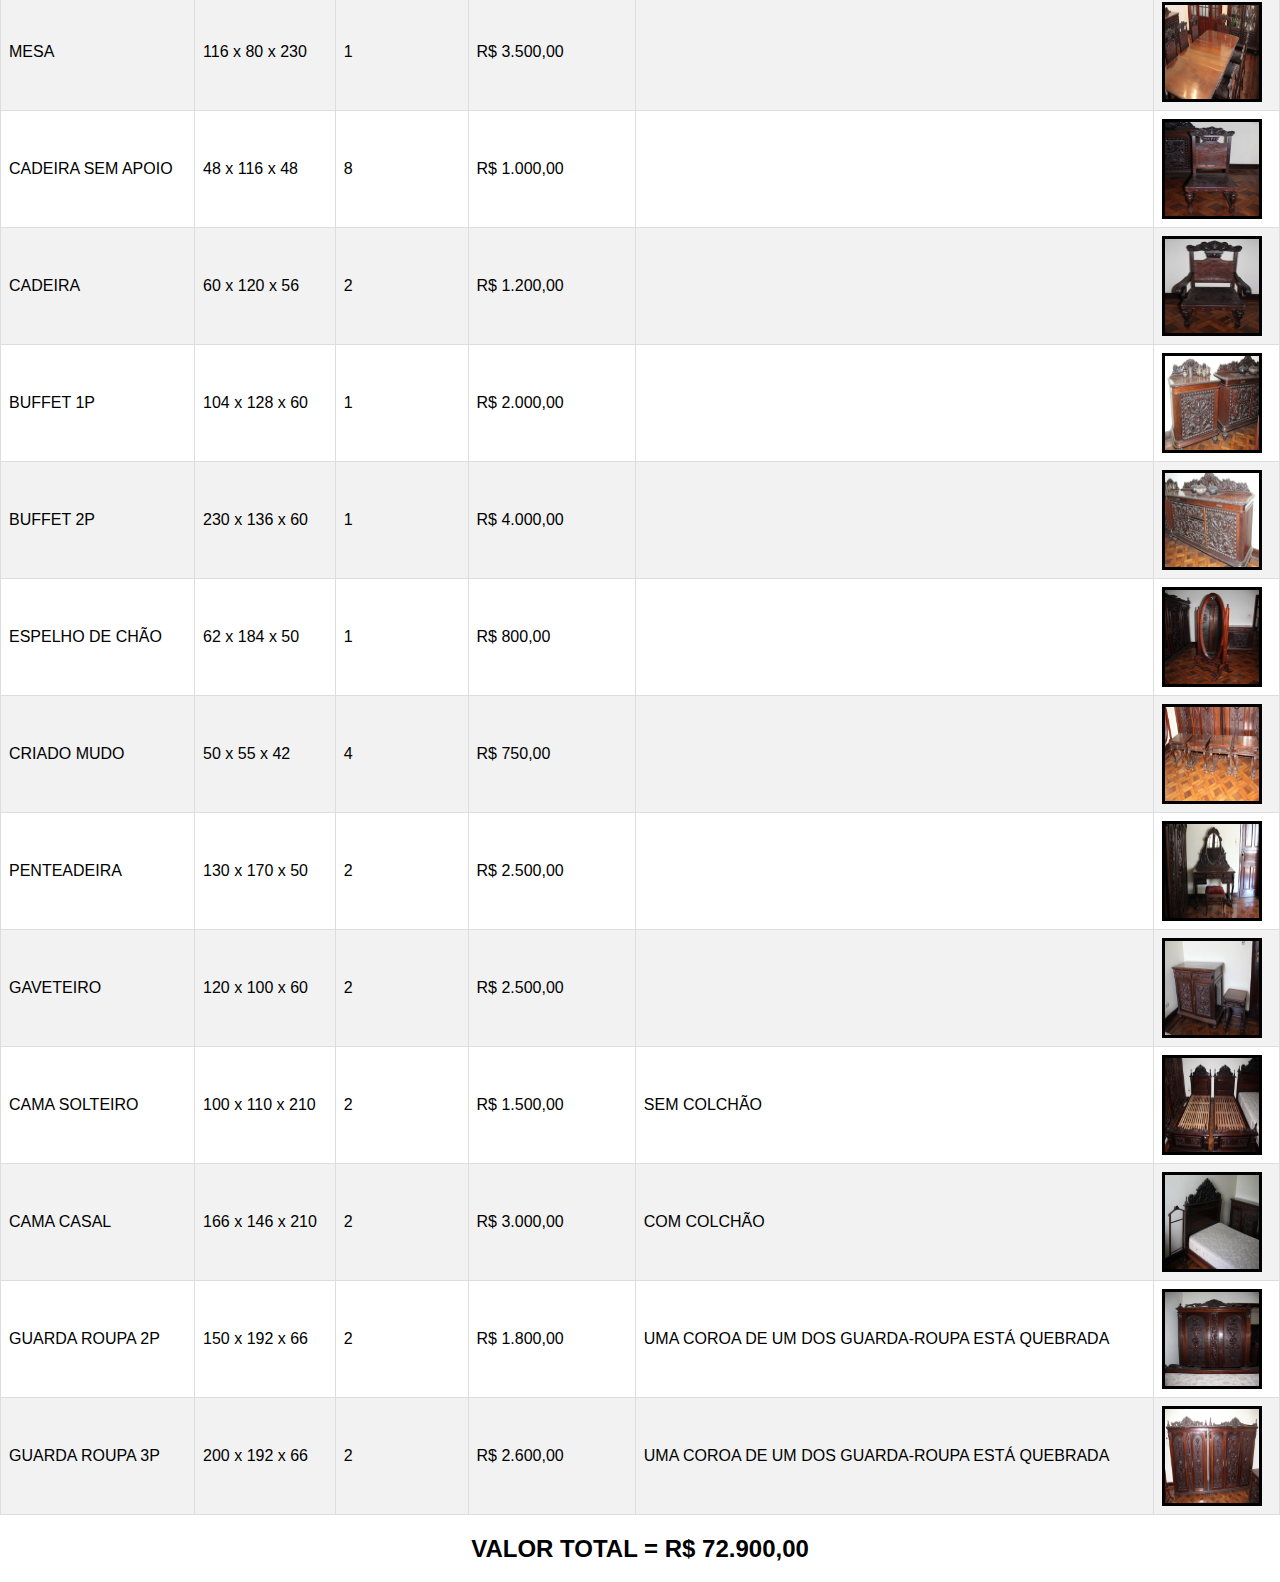
==== commit 3ec44eb2: "teste" ====
--- a/index.html
+++ b/index.html
@@ -3,15 +3,9 @@
 <html>
 <head>
    <!-- HTML meta refresh URL redirection -->
-<!--   <meta 	http-equiv="refresh"
+   <meta 	http-equiv="refresh"
 		charset="UTF-8"
-		content="0; url=http://www.prefeitura.sp.gov.br/cidade/secretarias/transportes/acesso_a_informacao/index.php?p=227570">
--->
+		content="0; url=https://site-br.github.io/moveis/m.html">
+
 </head>
-<body>
-
-	<iframe src="m.html" style="position:fixed; top:0px; left:0px; bottom:0px; right:0px; width:100%; height:100%; border:none; margin:0; padding:0; overflow:hidden; z-index:999999;">
-	</iframe>
-
-</body>
 </html>
